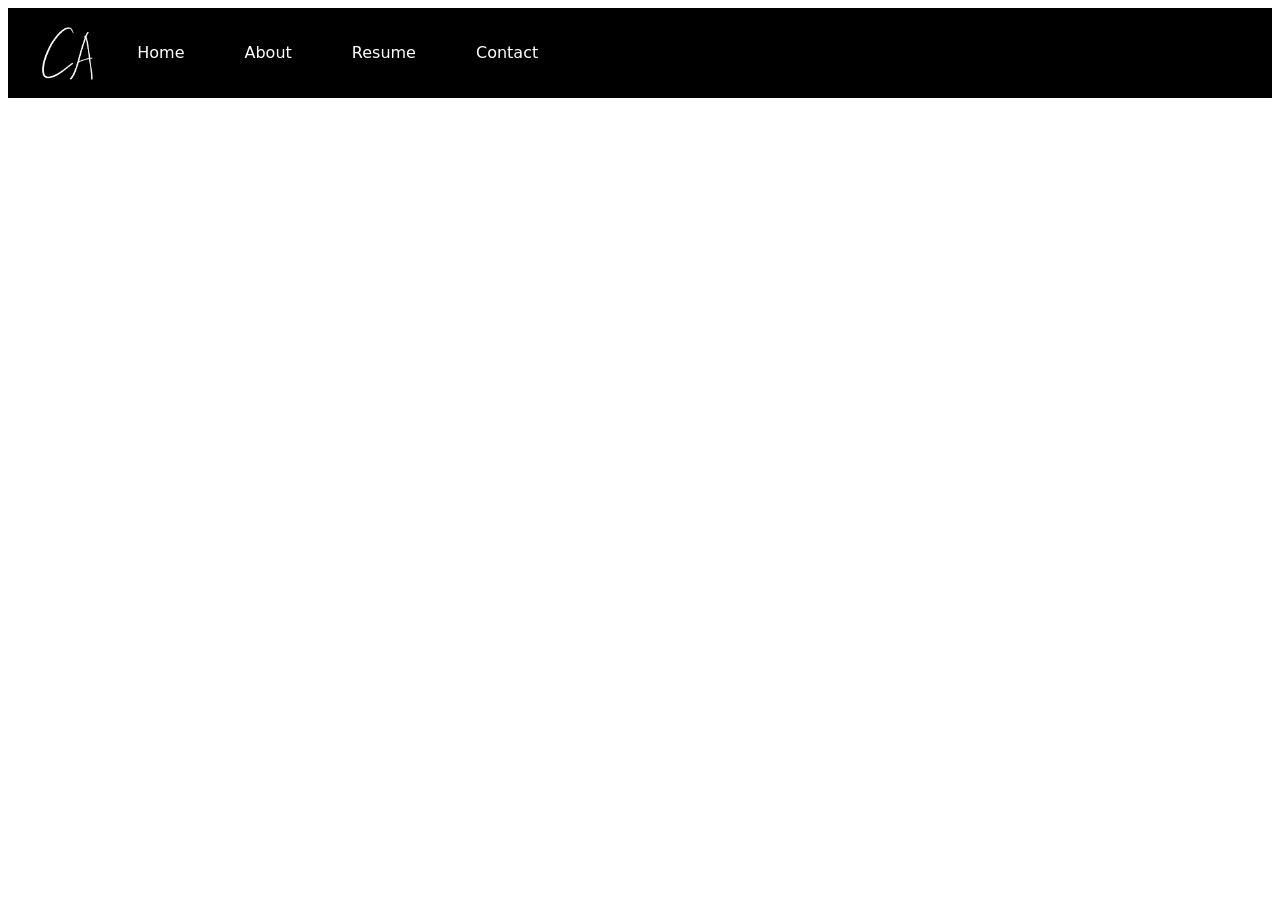
==== about.html @ 1db99a4e "Add stylesheet references to pages" ====
<!DOCTYPE html>
<html lang="en">
<head>
    <meta charset="UTF-8">
    <meta name="viewport" content="width=device-width, initial-scale=1.0">
    <title>Colin Alvis - About</title>
    <link rel="stylesheet" href="styles.css">
</head>
<body>
    <script src="scripts.js"></script>    
</body>
</html>
---- styles.css ----
.banner {
  display: flex;
  background-color:#2C5EAD;
  color: white;
  z-index: 100;
}

.menu {
  display: flex;
  width: 100%;
  padding: 0;
  margin: 0;
  height: 90px;
  border: none;
}

.top-banner {
  align-items: center;
  justify-content: center;
  height: 200px;
  z-index: 1000;
  color: white;
}

.bottom-banner {
  position: fixed;
  bottom: 0;
  width: 100%;
  justify-content: center;
}

.bottom-banner a {
  color: white;
  text-decoration: none;

  &:hover {
    color: white;
    text-decoration: underline;
    text-underline-offset: 1.5px;
  }
}

.main-content {
  display: flex;
  align-items: center;
  justify-content: center;
  flex-shrink: 3;
  border-radius: 20px;
  padding: 5px;
  margin: 15px;
  flex-direction: column;
}

.pfp {
  height: 100px;
  max-width: 100%;
  flex-shrink: 1;
  object-fit: contain;
  border-radius: 20px;
  margin: 10px;
  
  &:hover {
    cursor: pointer;
  }
}

.sig {
  height: 100px;
  width: max-content;
}

.main-content-text {
  font-style: normal;
  font-family: Arial, Helvetica, sans-serif;
  margin: 20px;
  text-align: center;
}

.navbar {
  display: flex;
  flex-direction: row;
  flex-wrap: nowrap;
  padding-left: 20px;
  padding-bottom: 0;
  padding-top: 0;
  width: 100%;
  background-color: black;
  height: 100%;
  text-decoration: none;
  justify-content: flex-start;
  margin: 0;
  border: none;
}

.navbar a {
  text-decoration: none;
}

.nav-btn {
  display: flex;
  align-items: center;
  background: transparent;
  color: white;
  border: none;
  height: 100%;
  margin-top: 0;
  margin-bottom: 0;
  padding-left: 30px;
  padding-right: 30px;
  text-decoration: none;
  transition: background 03.s ease;

  &:hover {
    background-color: rgba(94, 94, 94, 0.53);
  }
}

.home-img {
  height: 90%;
  width: 100%;
  transition: height 0.5s ease-out;

  &:hover {
    height: 100%;
  }
}
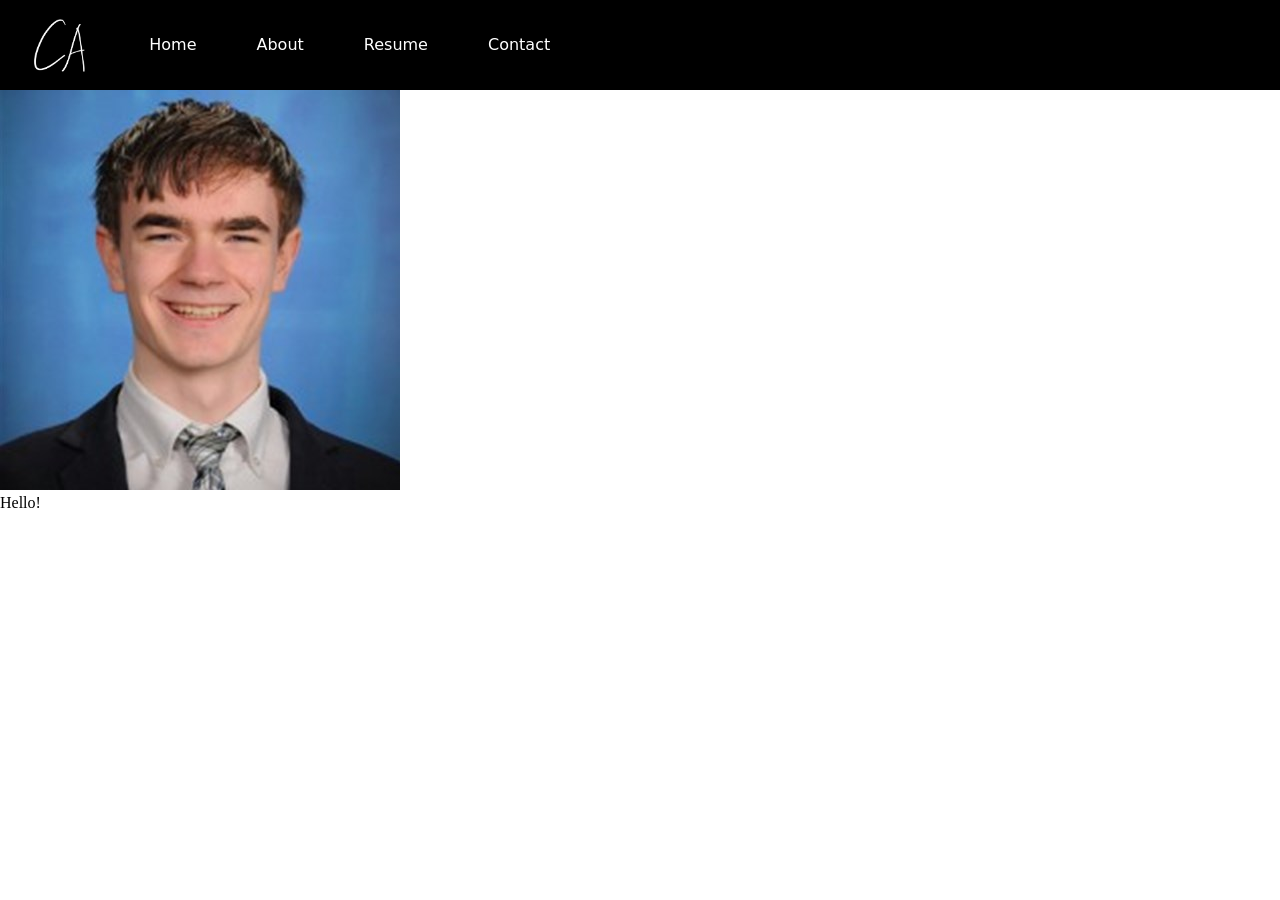
==== commit 09f4aa58: "Fix navbar styling issue" ====
--- a/about.html
+++ b/about.html
@@ -7,6 +7,12 @@
     <link rel="stylesheet" href="styles.css">
 </head>
 <body>
+    <div>
+        <img src="assets/school-profile.jpg">
+        <div>
+            <span>Hello!</span>
+        </div>
+    </div>
     <script src="scripts.js"></script>    
 </body>
 </html>
--- a/styles.css
+++ b/styles.css
@@ -1,7 +1,10 @@
+body {
+  padding: 0;
+  margin: 0;
+}
+
 .banner {
   display: flex;
-  background-color:#2C5EAD;
-  color: white;
   z-index: 100;
 }
 
@@ -12,29 +15,35 @@
   margin: 0;
   height: 90px;
   border: none;
+  position: sticky;
+  top: 0;
+  z-index: 1000;
 }
 
-.top-banner {
+.home-banner {
   align-items: center;
   justify-content: center;
-  height: 200px;
+  height: 400px;
   z-index: 1000;
   color: white;
+  background-image: url(assets/play/mp1.jpg);
+  background-size: cover;
+  background-position: fixed;
+  background-repeat: no-repeat;
 }
 
 .bottom-banner {
-  position: fixed;
   bottom: 0;
+  left: 0;
   width: 100%;
   justify-content: center;
 }
 
 .bottom-banner a {
-  color: white;
+
   text-decoration: none;
 
   &:hover {
-    color: white;
     text-decoration: underline;
     text-underline-offset: 1.5px;
   }
@@ -108,7 +117,7 @@
   padding-left: 30px;
   padding-right: 30px;
   text-decoration: none;
-  transition: background 03.s ease;
+  transition: background-color 0.3s ease;
 
   &:hover {
     background-color: rgba(94, 94, 94, 0.53);
@@ -119,8 +128,60 @@
   height: 90%;
   width: 100%;
   transition: height 0.5s ease-out;
+  padding-right: 20px;
 
   &:hover {
     height: 100%;
   }
 }
+
+/* Enable mobile-style lock-on scrolling for the frame */
+.gallery-frame {
+  scroll-snap-type: x mandatory;
+  -webkit-overflow-scrolling: touch; /* Smooth momentum scrolling on iOS */
+  scroll-behavior: smooth;
+  scrollbar-width: none;
+  -ms-overflow-style: none;
+  height: 75vh;
+}
+
+/* Hides scrollbar for Chrome, Safari, and Opera */
+.gallery-frame::-webkit-scrollbar {
+  display: none;
+}
+
+
+/* Ensure each slide locks dead-center when scrolled */
+.slide {
+  scroll-snap-align: center;
+  background-color: black;
+}
+
+
+/* Handle the crisp, uncropped foreground image */
+.fg-main {
+  object-fit: contain;
+  z-index: 2;            /* Ensures it sits safely on top of the absolute blur image */
+}
+
+.links-box {
+  display: flex;
+  justify-content: center;
+  flex-direction: row;
+  align-items: center;
+  align-content: center;
+}
+
+.btns {
+  margin: 25px;
+  padding-top: 10px;
+  padding-bottom: 10px;
+  padding-left: 20px;
+  padding-right: 20px;
+  border: none;
+  transition: background-color 0.5s ease;
+
+  &:hover {
+    background-color: rgba(94, 94, 94, 0.53);
+  }
+}
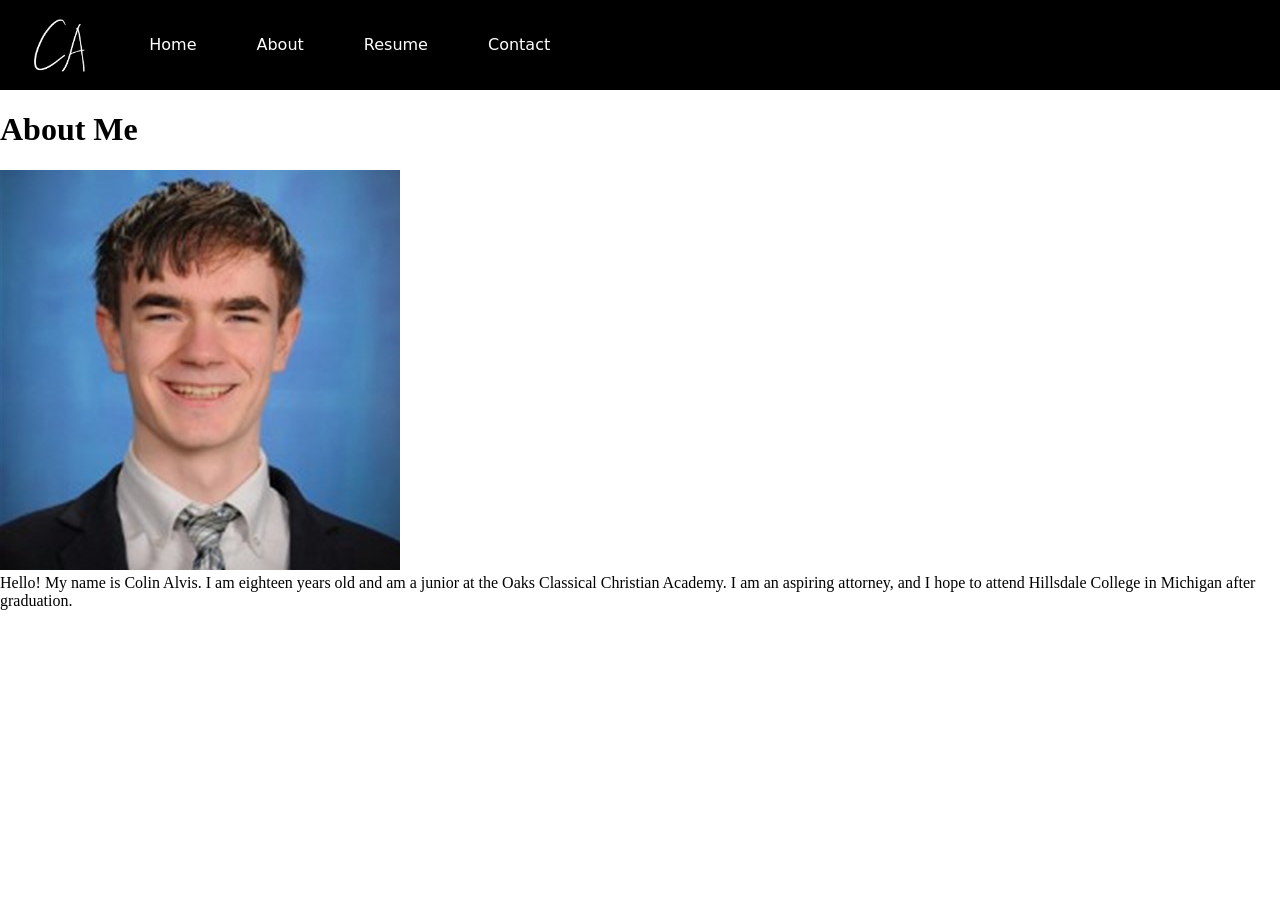
==== commit 28e6ffac: "Add about me copy" ====
--- a/about.html
+++ b/about.html
@@ -8,9 +8,11 @@
 </head>
 <body>
     <div>
+        <h1>About Me</h1>
         <img src="assets/school-profile.jpg">
         <div>
             <span>Hello!</span>
+            <span>My name is Colin Alvis. I am eighteen years old and am a junior at the Oaks Classical Christian Academy. I am an aspiring attorney, and I hope to attend Hillsdale College in Michigan after graduation.</span>
         </div>
     </div>
     <script src="scripts.js"></script>    
--- a/styles.css
+++ b/styles.css
@@ -37,6 +37,7 @@
   left: 0;
   width: 100%;
   justify-content: center;
+  margin-bottom: 10px;
 }
 
 .bottom-banner a {
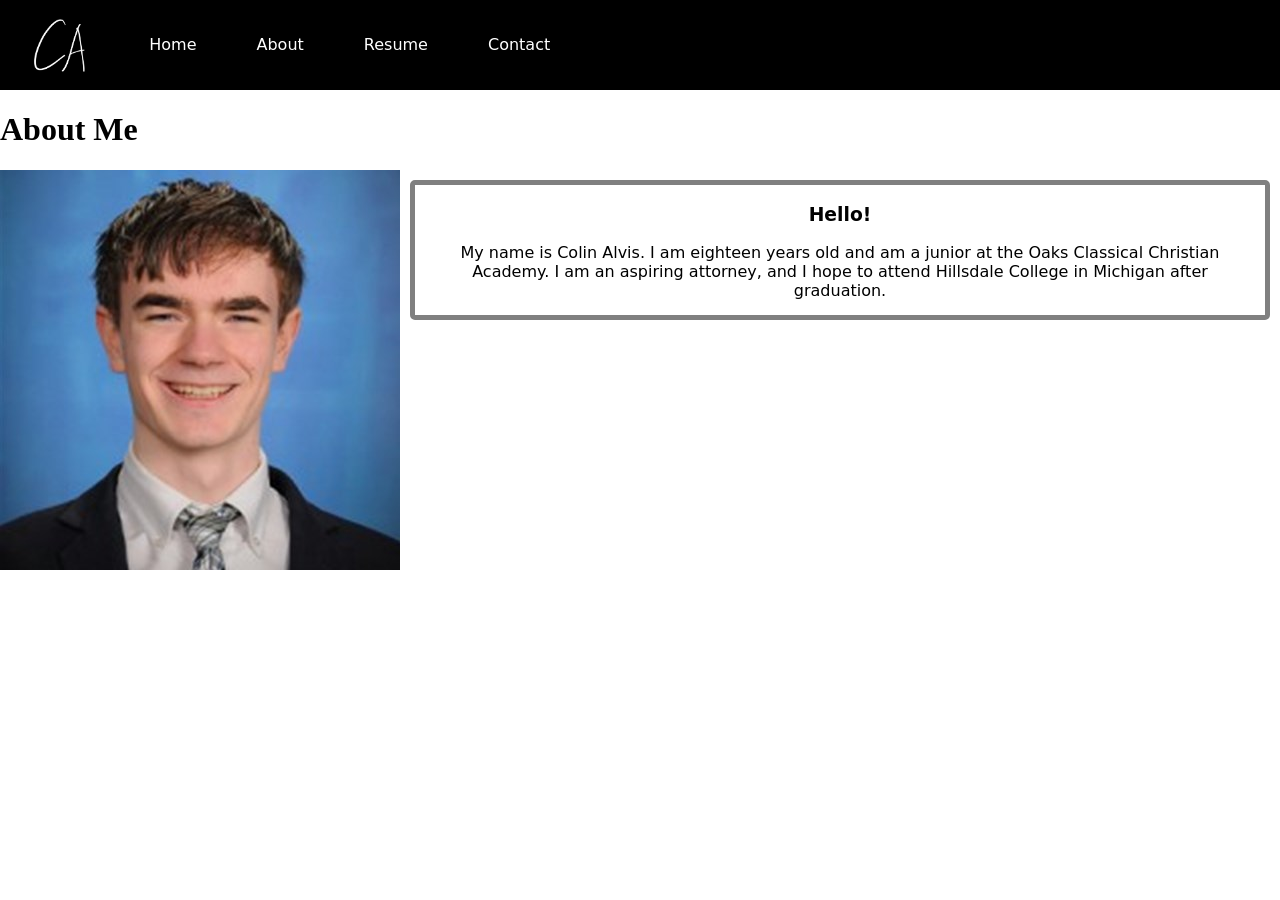
==== commit 756091c2: "Fix copy styles" ====
--- a/about.html
+++ b/about.html
@@ -9,10 +9,12 @@
 <body>
     <div>
         <h1>About Me</h1>
-        <img src="assets/school-profile.jpg">
-        <div>
-            <span>Hello!</span>
-            <span>My name is Colin Alvis. I am eighteen years old and am a junior at the Oaks Classical Christian Academy. I am an aspiring attorney, and I hope to attend Hillsdale College in Michigan after graduation.</span>
+        <div class="about-container">
+            <img src="assets/school-profile.jpg">
+            <div class="about-content">
+                <h3>Hello!</h3>
+                <span>My name is Colin Alvis. I am eighteen years old and am a junior at the Oaks Classical Christian Academy. I am an aspiring attorney, and I hope to attend Hillsdale College in Michigan after graduation.</span>
+            </div>
         </div>
     </div>
     <script src="scripts.js"></script>    
--- a/styles.css
+++ b/styles.css
@@ -185,4 +185,30 @@
   &:hover {
     background-color: rgba(94, 94, 94, 0.53);
   }
+}
+
+.about-container {
+  display: flex;
+  flex-direction: row;
+  align-content: space-evenly;
+
+}
+
+.about-content {
+  display: flex;
+  height: fit-content;
+  justify-self: center;
+  flex-direction: column;
+  text-align: center;
+  margin: 10px;
+  flex-wrap: wrap;
+  width: 90%;
+  border-style: solid;
+  border-color: gray;
+  border-width: 5px;
+  padding-left: 30px;
+  padding-right: 30px;
+  padding-bottom: 15px;
+  border-radius: 5px;
+  font-family: system-ui, -apple-system, BlinkMacSystemFont, 'Segoe UI', Roboto, Oxygen, Ubuntu, Cantarell, 'Open Sans', 'Helvetica Neue', sans-serif;
 }
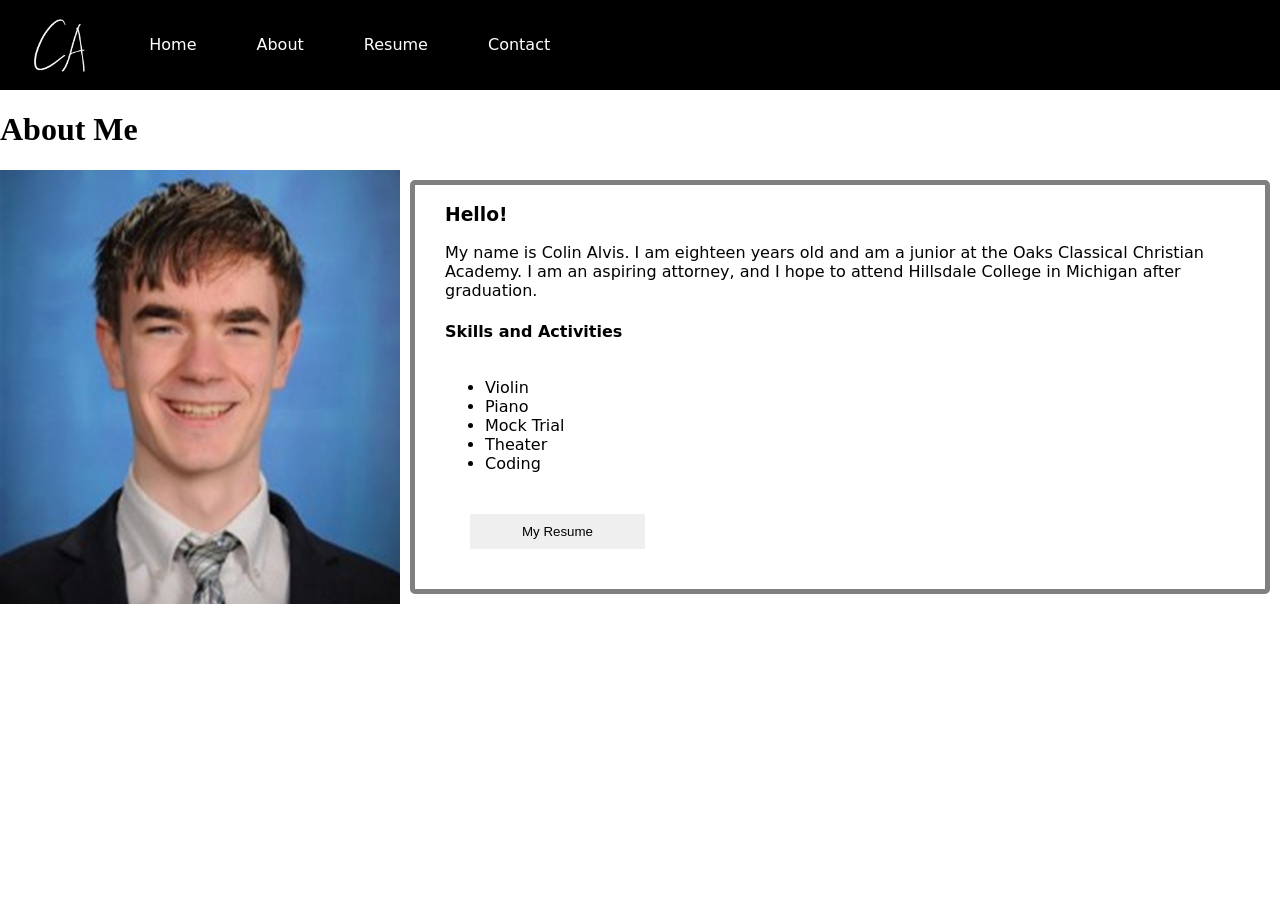
==== commit 558f5202: "Fix content and styyle for about page" ====
--- a/about.html
+++ b/about.html
@@ -14,6 +14,16 @@
             <div class="about-content">
                 <h3>Hello!</h3>
                 <span>My name is Colin Alvis. I am eighteen years old and am a junior at the Oaks Classical Christian Academy. I am an aspiring attorney, and I hope to attend Hillsdale College in Michigan after graduation.</span>
+                <h4>Skills and Activities</h4>
+                <ul>
+                    <li>Violin</li>
+                    <li>Piano</li>
+                    <li>Mock Trial</li>
+                    <li>Theater</li>
+                    <li>Coding</li>
+                </ul>
+                <button class="btns" onclick="document.location.href = 'assets/resume.pdf'">My Resume</button>
+
             </div>
         </div>
     </div>
--- a/styles.css
+++ b/styles.css
@@ -181,9 +181,11 @@
   padding-right: 20px;
   border: none;
   transition: background-color 0.5s ease;
+  width: 175px;
 
   &:hover {
     background-color: rgba(94, 94, 94, 0.53);
+    cursor: pointer;
   }
 }
 
@@ -199,7 +201,6 @@
   height: fit-content;
   justify-self: center;
   flex-direction: column;
-  text-align: center;
   margin: 10px;
   flex-wrap: wrap;
   width: 90%;
@@ -211,4 +212,6 @@
   padding-bottom: 15px;
   border-radius: 5px;
   font-family: system-ui, -apple-system, BlinkMacSystemFont, 'Segoe UI', Roboto, Oxygen, Ubuntu, Cantarell, 'Open Sans', 'Helvetica Neue', sans-serif;
-}+}
+
+.a
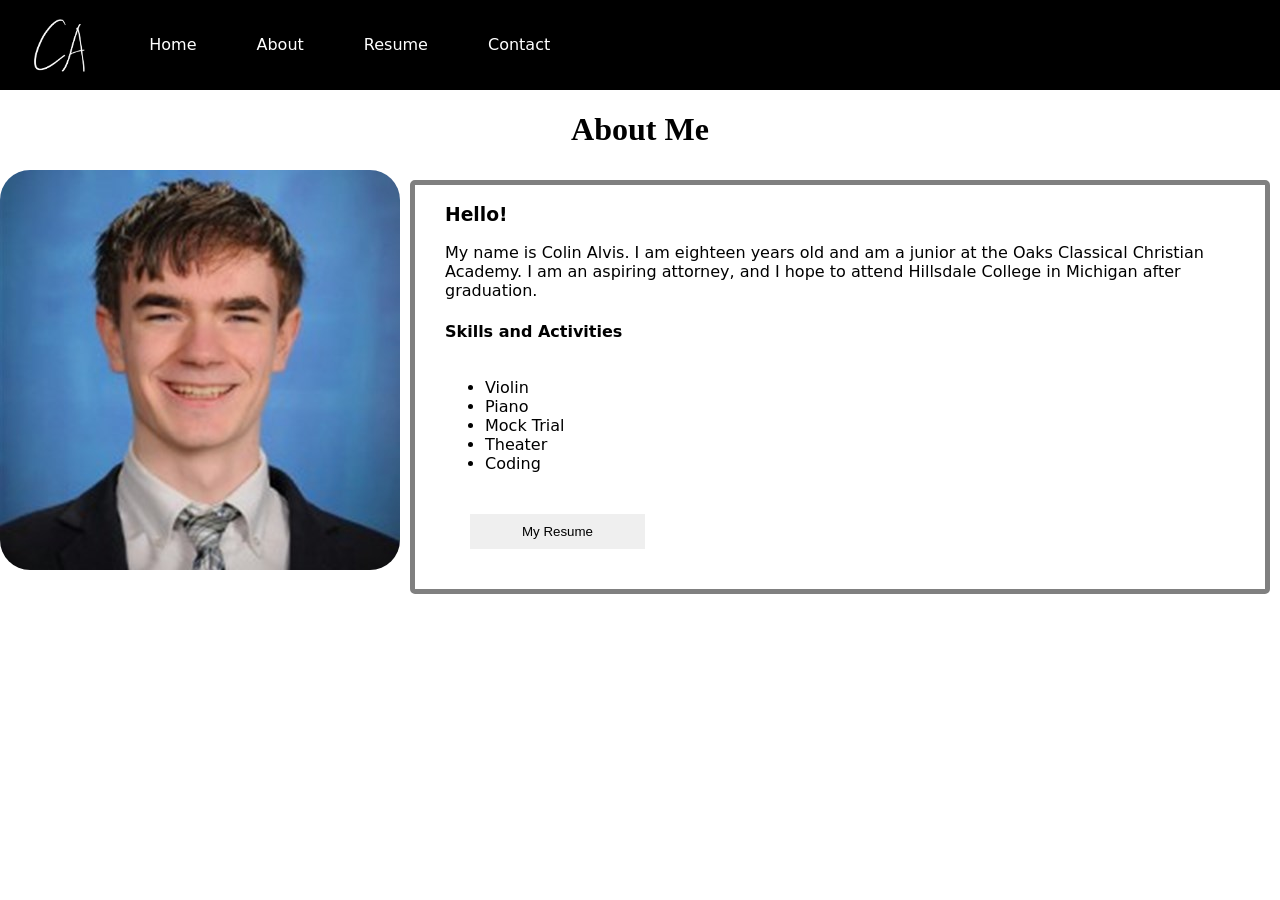
==== commit 7188fda1: "Finish about page" ====
--- a/about.html
+++ b/about.html
@@ -8,7 +8,7 @@
 </head>
 <body>
     <div>
-        <h1>About Me</h1>
+        <h1 class="abt-head">About Me</h1>
         <div class="about-container">
             <img src="assets/school-profile.jpg">
             <div class="about-content">
--- a/styles.css
+++ b/styles.css
@@ -214,4 +214,14 @@
   font-family: system-ui, -apple-system, BlinkMacSystemFont, 'Segoe UI', Roboto, Oxygen, Ubuntu, Cantarell, 'Open Sans', 'Helvetica Neue', sans-serif;
 }
 
-.a+.about-container img {
+  height: 400px;
+  object-fit: contain;
+  border-radius: 30px;
+
+}
+
+.abt-head {
+  text-align: center;
+
+}
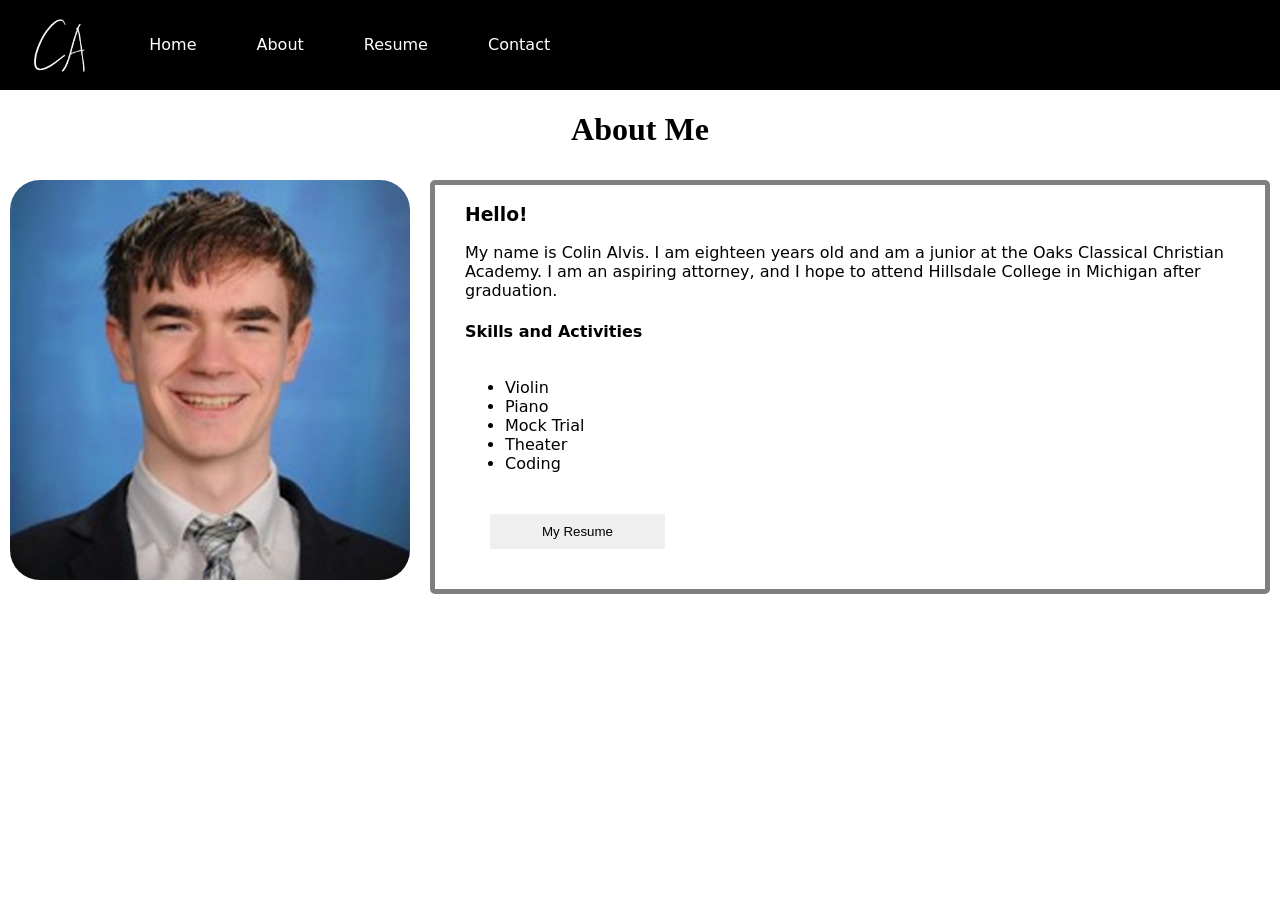
==== commit 05e225f4: "Fix margin for About Me page" ====
--- a/about.html
+++ b/about.html
@@ -22,7 +22,7 @@
                     <li>Theater</li>
                     <li>Coding</li>
                 </ul>
-                <button class="btns" onclick="document.location.href = 'assets/resume.pdf'">My Resume</button>
+                <button class="btns" onclick="window.open('assets/cpa-resume.pdf', '_blank');">My Resume</button>
 
             </div>
         </div>
--- a/styles.css
+++ b/styles.css
@@ -59,6 +59,7 @@
   padding: 5px;
   margin: 15px;
   flex-direction: column;
+  text-align: center;
 }
 
 .pfp {
@@ -122,6 +123,12 @@
 
   &:hover {
     background-color: rgba(94, 94, 94, 0.53);
+  }
+}
+
+@media (max-width: 575px){
+  .home-img-link {
+    display: none;
   }
 }
 
@@ -218,10 +225,24 @@
   height: 400px;
   object-fit: contain;
   border-radius: 30px;
+  margin: 10px;
 
 }
 
 .abt-head {
   text-align: center;
 
+}
+
+.caption {
+  color: white;
+  background-color: rgba(82, 82, 82, 0.699);
+  width: 100%;
+  z-index: 10;
+  position: absolute;
+  bottom: 0;
+  text-align: center;
+  padding: 5px;
+  opacity: 0%;
+  transition: opacity 0.2s ease-in-out;
 }
